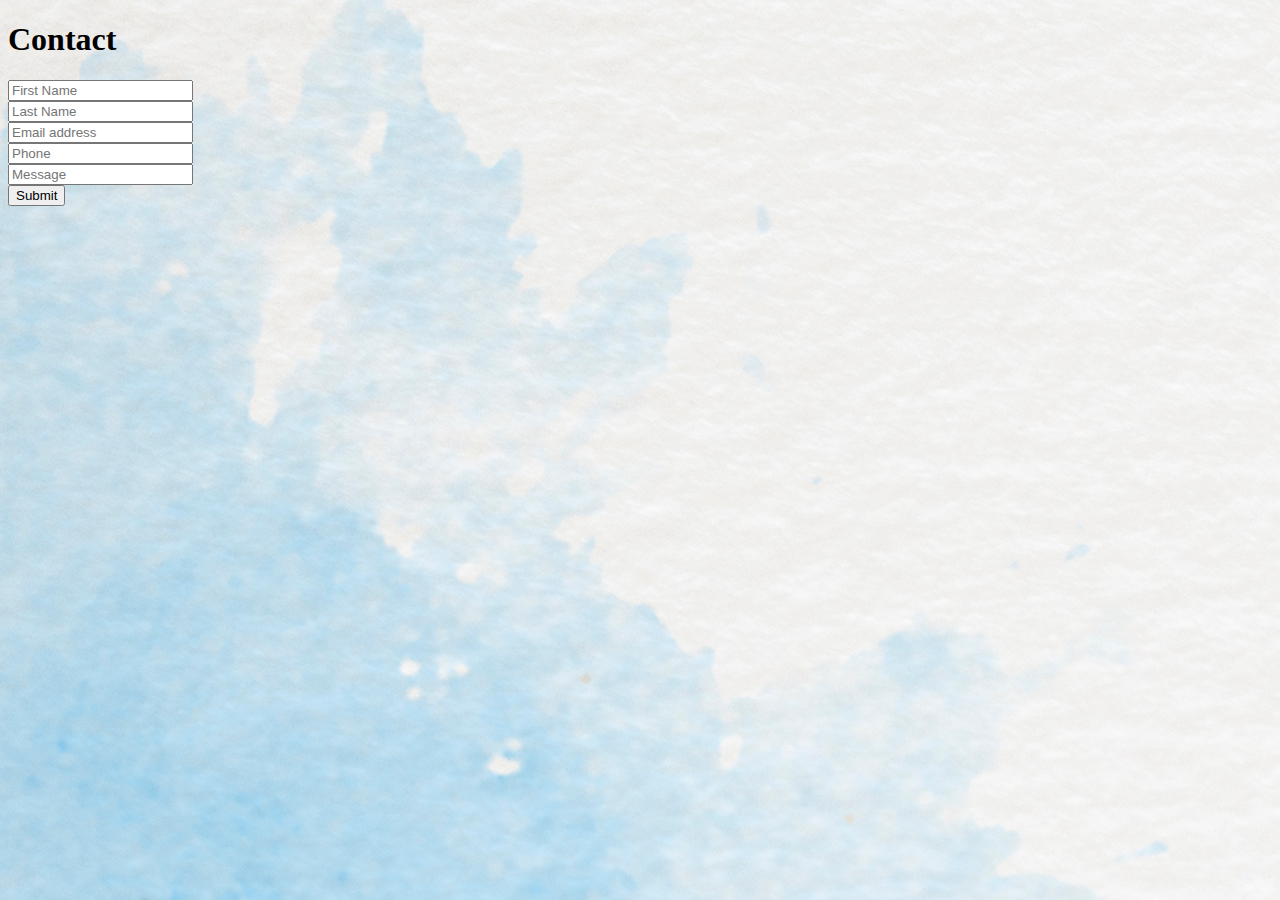
==== EJ02/index.html @ 3ec27f78 "EJ 1 - 2" ====
<!DOCTYPE html>
<html lang="en">

<head>
  <meta charset="UTF-8">
  <meta http-equiv="X-UA-Compatible" content="IE=edge">
  <meta name="viewport" content="width=device-width, initial-scale=1.0">
  <title>Login</title>
  <!-- CSS only -->
  <link href="https://cdn.jsdelivr.net/npm/bootstrap@5.2.3/dist/css/bootstrap.min.css" rel="stylesheet"
    integrity="sha384-rbsA2VBKQhggwzxH7pPCaAqO46MgnOM80zW1RWuH61DGLwZJEdK2Kadq2F9CUG65" crossorigin="anonymous">
  <!-- JavaScript Bundle with Popper -->
  <script src="https://cdn.jsdelivr.net/npm/bootstrap@5.2.3/dist/js/bootstrap.bundle.min.js"
    integrity="sha384-kenU1KFdBIe4zVF0s0G1M5b4hcpxyD9F7jL+jjXkk+Q2h455rYXK/7HAuoJl+0I4"
    crossorigin="anonymous"></script>
  <link rel="stylesheet" href="../EJ01/css/style.css">
</head>


<div class="">


  <form class="p-5">
    <div>
      <h1>Contact </h1>
    </div>
    <!-- Email input -->
    <div class="form-outline mb-4">
      <input type="text" id="firstName" class="form-control" placeholder="First Name" />
    </div>

    <div class="form-outline mb-4">
      <input type="text" id="lastName" class="form-control" placeholder="Last Name" />
    </div>

    <div class="form-outline mb-4">
      <input type="email" id="email" class="form-control" placeholder="Email address" />
    </div>

    <div class="form-outline mb-4">
      <input type="text" id="phone" class="form-control" placeholder="Phone" />
    </div>

    <div class="form-outline mb-4">
      <input type="text" id="message" class="form-control" placeholder="Message" />
    </div>

    <!-- Submit button -->
    <button type="button" class="btn btn-primary btn-block mb-4">Submit</button>
</div>

</form>

</html>
---- EJ01/css/style.css ----
body {
    background-image: url("../../img/hand-painted-watercolor-background-with-sky-and-clouds-shape.jpg");
    background-repeat: repeat;
}
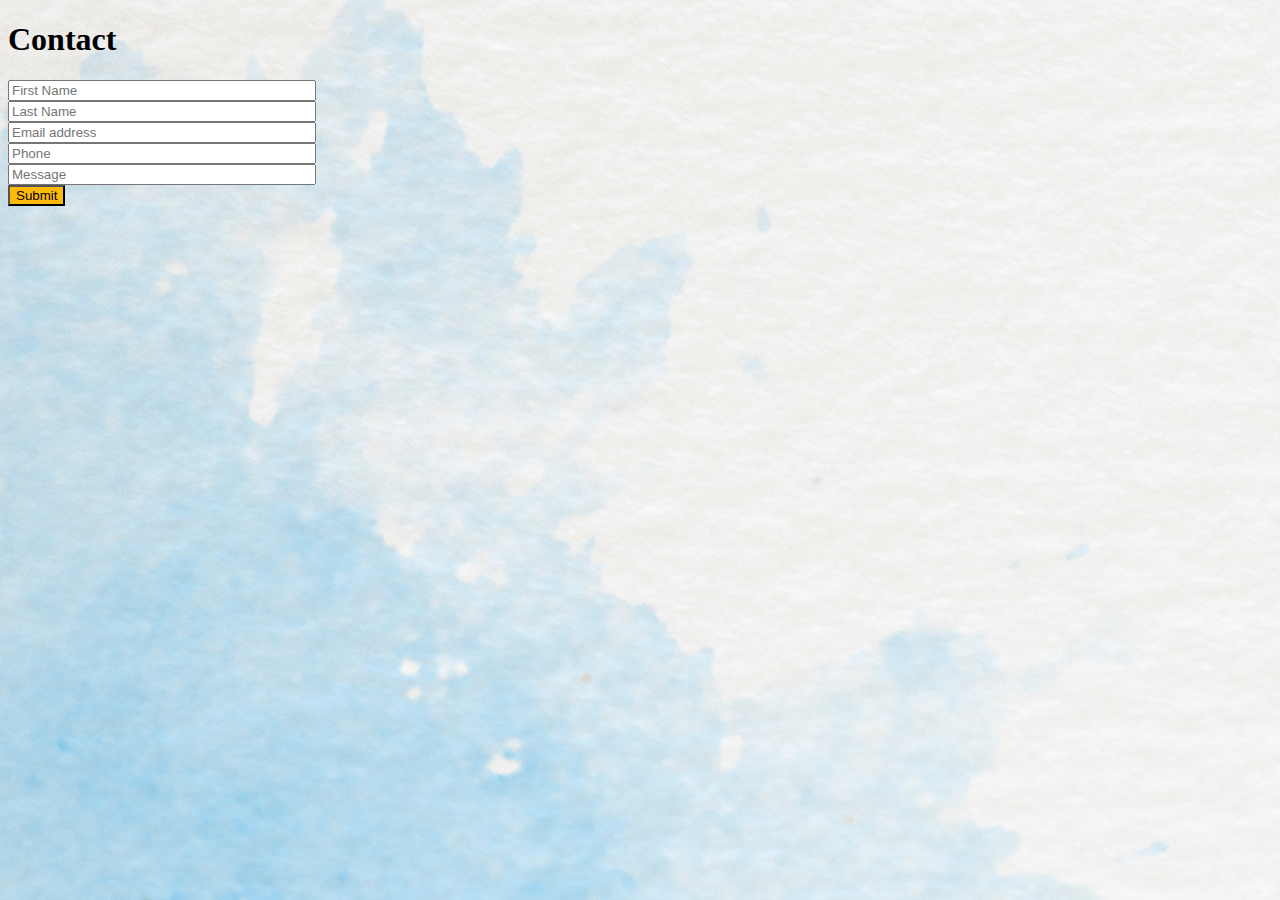
==== commit 4828c5ce: "Ejercicios 1-2" ====
--- a/EJ02/index.html
+++ b/EJ02/index.html
@@ -42,13 +42,14 @@
     </div>
 
     <div class="form-outline mb-4">
-      <input type="text" id="message" class="form-control" placeholder="Message" />
+      <input type="text" id="message" aria-rowcount="5" class="form-control" placeholder="Message" />
     </div>
 
     <!-- Submit button -->
     <button type="button" class="btn btn-primary btn-block mb-4">Submit</button>
+
+  </form>
 </div>
 
-</form>
 
 </html>--- a/EJ01/css/style.css
+++ b/EJ01/css/style.css
@@ -1,4 +1,24 @@
 body {
     background-image: url("../../img/hand-painted-watercolor-background-with-sky-and-clouds-shape.jpg");
     background-repeat: repeat;
+}
+
+.form-control{
+    width: 300px;
+}
+
+
+.container{
+    background-color: rgb(144, 213, 245);
+    width: 600px;
+    border-radius: 2rem;
+}
+
+.btn-primary{
+    background-color: #FEBA0B;
+    color: black;
+}
+
+.btn-primary:hover{
+    background-color: #a27400;
 }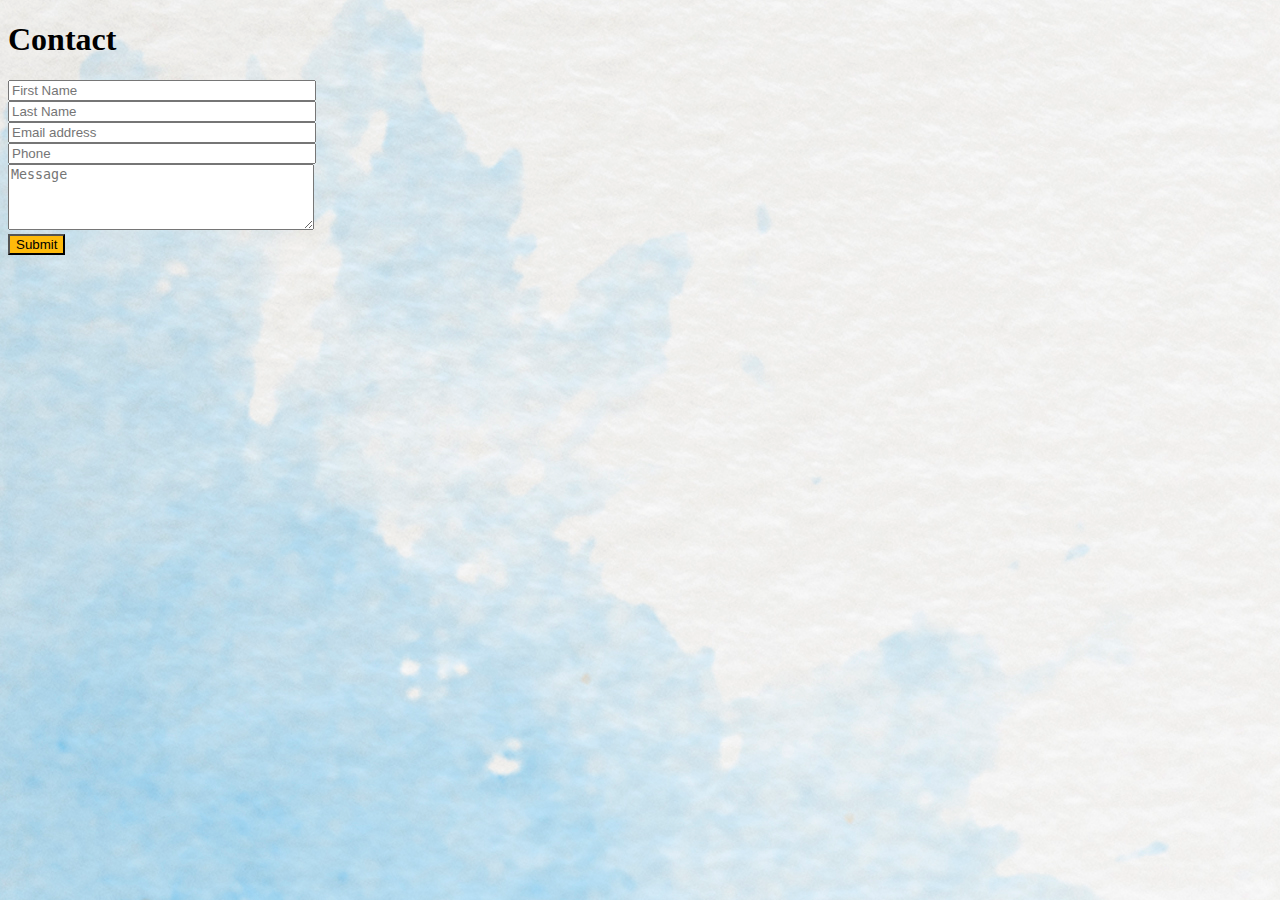
==== commit cc4441f3: "Text area" ====
--- a/EJ02/index.html
+++ b/EJ02/index.html
@@ -26,6 +26,7 @@
     </div>
     <!-- Email input -->
     <div class="form-outline mb-4">
+      
       <input type="text" id="firstName" class="form-control" placeholder="First Name" />
     </div>
 
@@ -42,7 +43,7 @@
     </div>
 
     <div class="form-outline mb-4">
-      <input type="text" id="message" aria-rowcount="5" class="form-control" placeholder="Message" />
+      <textarea class="form-control" id="textAreaExample" rows="4" placeholder="Message"></textarea>
     </div>
 
     <!-- Submit button -->
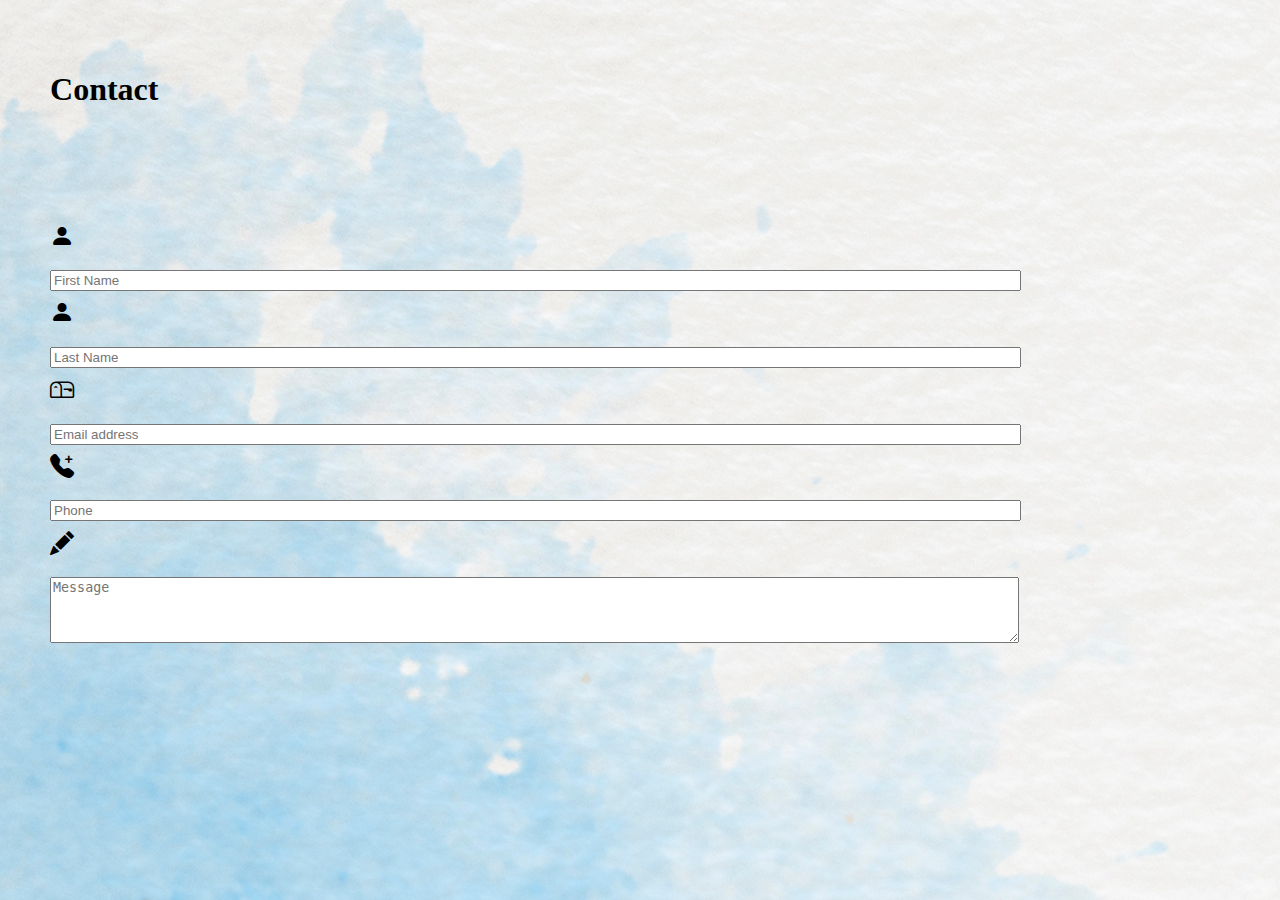
==== commit 1b00eb43: "EJ02 cambio estructura" ====
--- a/EJ02/index.html
+++ b/EJ02/index.html
@@ -5,7 +5,7 @@
   <meta charset="UTF-8">
   <meta http-equiv="X-UA-Compatible" content="IE=edge">
   <meta name="viewport" content="width=device-width, initial-scale=1.0">
-  <title>Login</title>
+  <title>Contact</title>
   <!-- CSS only -->
   <link href="https://cdn.jsdelivr.net/npm/bootstrap@5.2.3/dist/css/bootstrap.min.css" rel="stylesheet"
     integrity="sha384-rbsA2VBKQhggwzxH7pPCaAqO46MgnOM80zW1RWuH61DGLwZJEdK2Kadq2F9CUG65" crossorigin="anonymous">
@@ -13,44 +13,65 @@
   <script src="https://cdn.jsdelivr.net/npm/bootstrap@5.2.3/dist/js/bootstrap.bundle.min.js"
     integrity="sha384-kenU1KFdBIe4zVF0s0G1M5b4hcpxyD9F7jL+jjXkk+Q2h455rYXK/7HAuoJl+0I4"
     crossorigin="anonymous"></script>
-  <link rel="stylesheet" href="../EJ01/css/style.css">
+  <link rel="stylesheet" href="https://cdn.jsdelivr.net/npm/bootstrap-icons@1.10.2/font/bootstrap-icons.css">
+  <link rel="stylesheet" href="../EJ02/css/style.css">
 </head>
 
 
-<div class="">
+<div class="container text-center">
+  <div class="row">
+    <div class="col">
+      <h1>Contact</h1>
+    </div>
+  </div>
+</div>
 
+<div class="container text-center">
+  <div class="row">
 
-  <form class="p-5">
-    <div>
-      <h1>Contact </h1>
+    <div class="col">
+      <i class="bi bi-person-fill" style="font-size:24px;"></i>
     </div>
-    <!-- Email input -->
-    <div class="form-outline mb-4">
-      
+    <div class="col-11">
       <input type="text" id="firstName" class="form-control" placeholder="First Name" />
     </div>
 
-    <div class="form-outline mb-4">
+
+
+    <div class="col">
+      <i class="bi bi-person-fill" style="font-size:24px;"></i>
+    </div>
+    <div class="col-11">
       <input type="text" id="lastName" class="form-control" placeholder="Last Name" />
     </div>
 
-    <div class="form-outline mb-4">
+
+
+    <div class="col">
+      <i class="bi bi-mailbox" style="font-size:24px;"></i>
+        </div>
+    <div class="col-11">
       <input type="email" id="email" class="form-control" placeholder="Email address" />
     </div>
 
-    <div class="form-outline mb-4">
+
+
+
+    <div class="col">
+      <i class="bi bi-telephone-plus-fill" style="font-size:24px;"></i></div>
+    <div class="col-11">
       <input type="text" id="phone" class="form-control" placeholder="Phone" />
     </div>
 
-    <div class="form-outline mb-4">
+
+    <div class="col">
+      <i class="bi bi-pencil-fill" style="font-size:24px;"></i>
+    </div>
+    <div class="col-11">
       <textarea class="form-control" id="textAreaExample" rows="4" placeholder="Message"></textarea>
     </div>
 
-    <!-- Submit button -->
-    <button type="button" class="btn btn-primary btn-block mb-4">Submit</button>
-
-  </form>
+  </div>
 </div>
 
-
 </html>--- a/EJ02/css/style.css
+++ b/EJ02/css/style.css
@@ -0,0 +1,23 @@
+body {
+    background-image: url("../../img/hand-painted-watercolor-background-with-sky-and-clouds-shape.jpg");
+    background-repeat: repeat;
+}
+
+.container{
+    padding: 30px;
+}
+
+.form-control{
+    width: 100%;
+}
+
+.row{
+    width: 80%;
+    padding: 1%;
+
+}
+
+.col{
+    margin-bottom: 2%;
+    margin-top: 1%;
+}